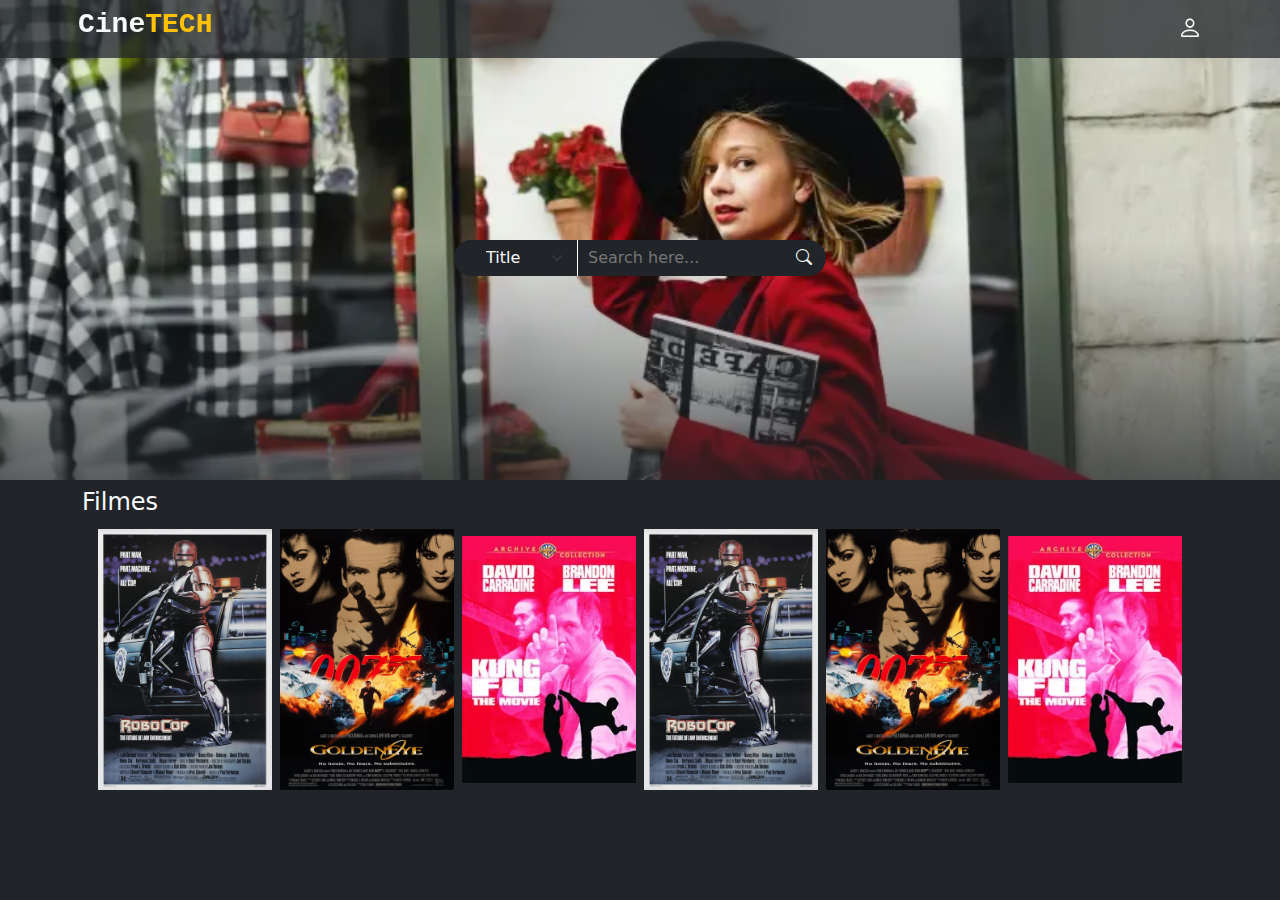
==== frontend/CineTech/index.html @ 8ba3779c "frontend: adding assets and pagination" ====
<!doctype html>
<html lang="en">
  <head>
    <link rel="preconnect" href="https://fonts.googleapis.com">
    <link rel="preconnect" href="https://fonts.gstatic.com" crossorigin>
    <link href="https://fonts.googleapis.com/css2?family=Montserrat:ital,wght@0,100..900;1,100..900&display=swap" rel="stylesheet"> 
	<meta charset="utf-8">
    <meta name="viewport" content="width=device-width, initial-scale=1">
    <title>CineTech</title>
    <link href="https://cdn.jsdelivr.net/npm/bootstrap@5.3.3/dist/css/bootstrap.min.css" rel="stylesheet" integrity="sha384-QWTKZyjpPEjISv5WaRU9OFeRpok6YctnYmDr5pNlyT2bRjXh0JMhjY6hW+ALEwIH" crossorigin="anonymous">
    <link href="https://cdn.jsdelivr.net/npm/bootstrap-icons/font/bootstrap-icons.css" rel="stylesheet">
    <link href="assets/css/index.css" rel="stylesheet">
  </head>
  <body class="bg-dark">
    <header class="bg-dark custom-fixed w-100 bg-opacity-75 position-fixed">
        <div class="container p-2 d-flex justify-content-between align-items-center">
            <h3 class="fw-bold font-monospace text-light">Cine<span class="text-warning">TECH</span></h3>
            <a href="admin.html">
                <i class="bi bi-person text-light fs-4 "></i>
            </a>
        </div>
    </header>
    <div class="image-container">
        <img src="img/catalog.webp" class=" w-100" style=" object-fit: cover; background-position: center; height: 30rem;">
        <div class="position-absolute custom-fixed bg-dark d-flex z-3" style="border-radius: 50px;color: white; top: 15rem">
            <form class="custom-grid">

                <div style="border-right: 0.5px solid white">
                    <select name='genero' class="form-select bg-dark text-light border-0" style="border-radius: 50px 0 0 50px; padding-left: 2rem;">
                        <option class="ml-10" value="titulo" selected>Title</option>
                        <option value="genero">Genre</option>
                    </select>
                </div>
                <div class="d-flex align-items-center " style="padding-left:0.5rem;padding-right: 0.5rem;" >
                    <input class='w-100 bg-dark b-0 text-light' style="border: 0" type='text' name='pesquisa' placeholder='Search here...'>
                    <button type='submit' class="bg-dark b-0" style="border: 0">
                        <i class="bi bi-search text-light "></i>
                    </button>
                </div>
            </form>
        </div>
    </div>
    <main class="container pb-4 text-light overflow-hidden">
        <div>
            <h4 class="mt-2">Filmes</h4>
        </div>
        <div class="row">
		    <div class="row gap-1 m-auto justify-content-center">
                <div id="filmCarousel" class="carousel slide" data-interval="false" >
                    <div class="carousel-inner overflow-visible" role="listbox">
                        <div class="carousel-item active">
                            <div class="col-md-2 p-1 hover-item">
                                <div class="w-100 h-100">
                                    <img src="img/film.webp" class="d-block w-100">
                                </div>
                            </div>
                        </div>
                        <div class="carousel-item">
                            <div class="col-md-2 p-1 hover-item">
                                <div class="w-100 h-100">
                                    <img src="img/film2.webp" class="d-block w-100">
                                </div>
                            </div>
                        </div>
                        <div class="carousel-item">
                            <div class="col-md-2 p-1 hover-item">
                                <div class="w-100 h-100 d-flex align-items-center justify-content-center">
                                    <img src="img/film3.webp" class="d-block w-100">
                                </div>
                            </div>
                        </div>
                    </div>
                    <button class="carousel-control-prev" type="button" data-bs-target="#filmCarousel" data-bs-slide="prev">
                        <span class="carousel-control-prev-icon" aria-hidden="true"></span>
                        <span class="visually-hidden">Previous</span>
                    </button>
                    <button class="carousel-control-next" type="button" data-bs-target="#filmCarousel" data-bs-slide="next">
                        <span class="carousel-control-next-icon" aria-hidden="true"></span>
                        <span class="visually-hidden">Next</span>
                    </button>
                </div>
            </div>
        </div>
    </main>
    <script src="https://cdn.jsdelivr.net/npm/bootstrap@5.3.3/dist/js/bootstrap.bundle.min.js" integrity="sha384-YvpcrYf0tY3lHB60NNkmXc5s9fDVZLESaAA55NDzOxhy9GkcIdslK1eN7N6jIeHz" crossorigin="anonymous"></script>
    <script src="assets/js/carousel.js">
	</script>
  </body>
</html>
---- frontend/CineTech/assets/css/index.css ----
.custom-fixed {
    left: 50%;
    transform: translateX(-50%);
}
@media (max-width: 767px) {
    .carousel-inner .carousel-item > div {
        display: none;
    }
    .carousel-inner .carousel-item > div:first-child {
        display: block;
    }
}
.carousel-inner .carousel-item.active,
.carousel-inner .carousel-item-next,
.carousel-inner .carousel-item-prev {
    display: flex;
}

@media (min-width: 768px) {

    .carousel-inner .carousel-item-end.active,
    .carousel-inner .carousel-item-next {
        transform: translateX(25%);
    }

    .carousel-inner .carousel-item-start.active, 
    .carousel-inner .carousel-item-prev {
        transform: translateX(-25%);
    }
}

.carousel-inner .carousel-item-end,
.carousel-inner .carousel-item-start { 
    transform: translateX(0);
}
.hover-item {
    transition: transform 0.3s ease-in-out;
}

.hover-item:hover {
    transform: scale(1.2);
}
.image-container::after {
    content: "";
    position: absolute;
    top: 0;
    left: 0;
    width: 100%;
    height: 15rem;
    margin-top: 15rem;
    background: linear-gradient(to bottom, transparent, rgba(33, 37, 41, 0.7));
}
.custom-grid {
    display: grid;
    grid-template-columns: 1fr 2fr;
}
input[type="text"]:focus {
    outline: none;  
}
.ativo{
		color: gray;
}
.inativo {
		color: white;
}
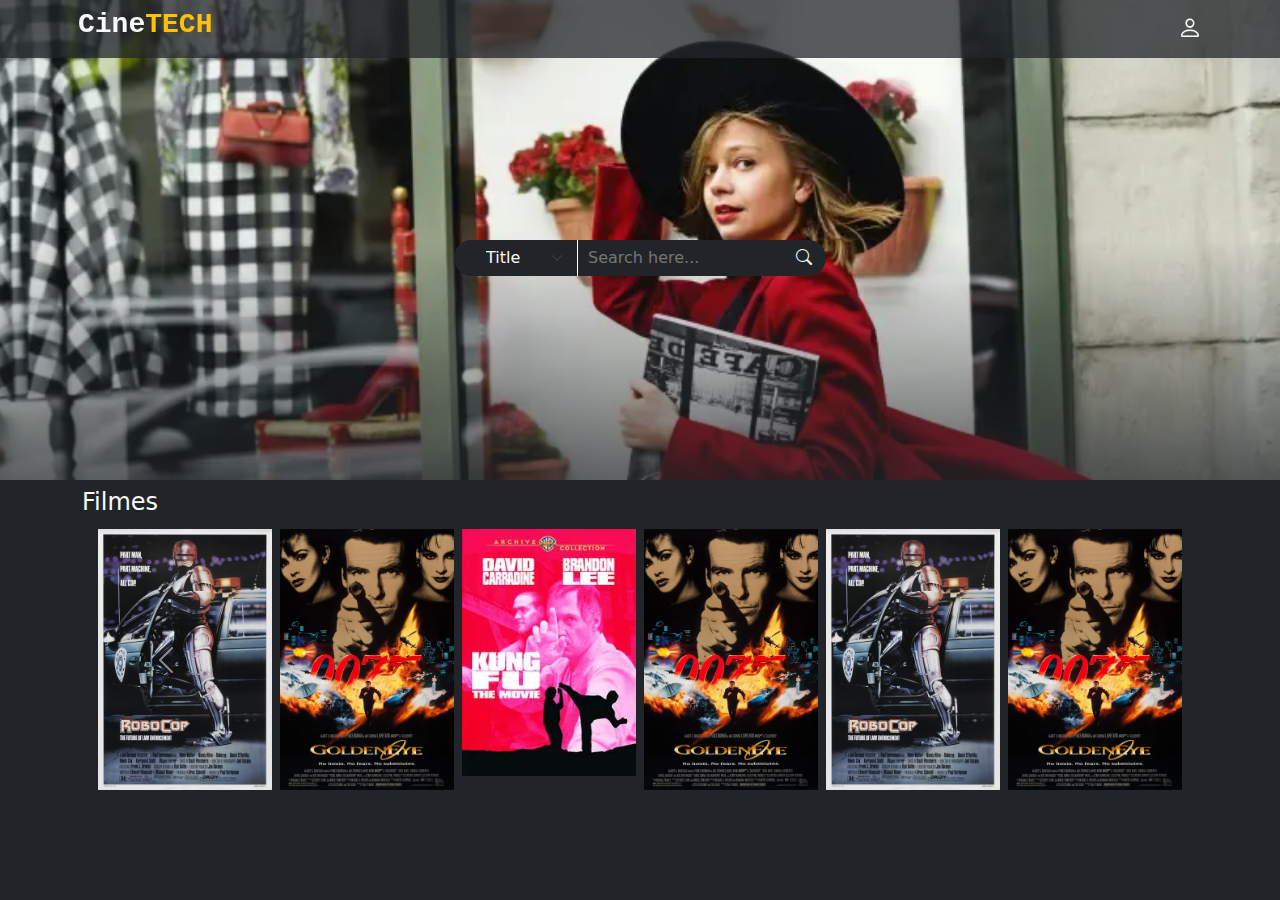
==== commit 695ed2ab: "frontend: creating exemple data to be used for now and applying dinamicaly js film list" ====
--- a/frontend/CineTech/index.html
+++ b/frontend/CineTech/index.html
@@ -47,7 +47,7 @@
         <div class="row">
 		    <div class="row gap-1 m-auto justify-content-center">
                 <div id="filmCarousel" class="carousel slide" data-interval="false" >
-                    <div class="carousel-inner overflow-visible" role="listbox">
+                    <div id="carousel" class="carousel-inner overflow-visible" role="listbox">
                         <div class="carousel-item active">
                             <div class="col-md-2 p-1 hover-item">
                                 <div class="w-100 h-100">
@@ -85,5 +85,7 @@
     <script src="https://cdn.jsdelivr.net/npm/bootstrap@5.3.3/dist/js/bootstrap.bundle.min.js" integrity="sha384-YvpcrYf0tY3lHB60NNkmXc5s9fDVZLESaAA55NDzOxhy9GkcIdslK1eN7N6jIeHz" crossorigin="anonymous"></script>
     <script src="assets/js/carousel.js">
 	</script>
+    <script src="assets/js/data.js">
+	</script>
   </body>
 </html>
--- a/frontend/CineTech/assets/css/index.css
+++ b/frontend/CineTech/assets/css/index.css
@@ -58,8 +58,10 @@
     outline: none;  
 }
 .ativo{
-		color: gray;
+		color: white;
+		padding: 0.5rem 1rem;
 }
 .inativo {
-		color: white;
+		color: gray;
+		padding: 0.5rem 1rem;
 }
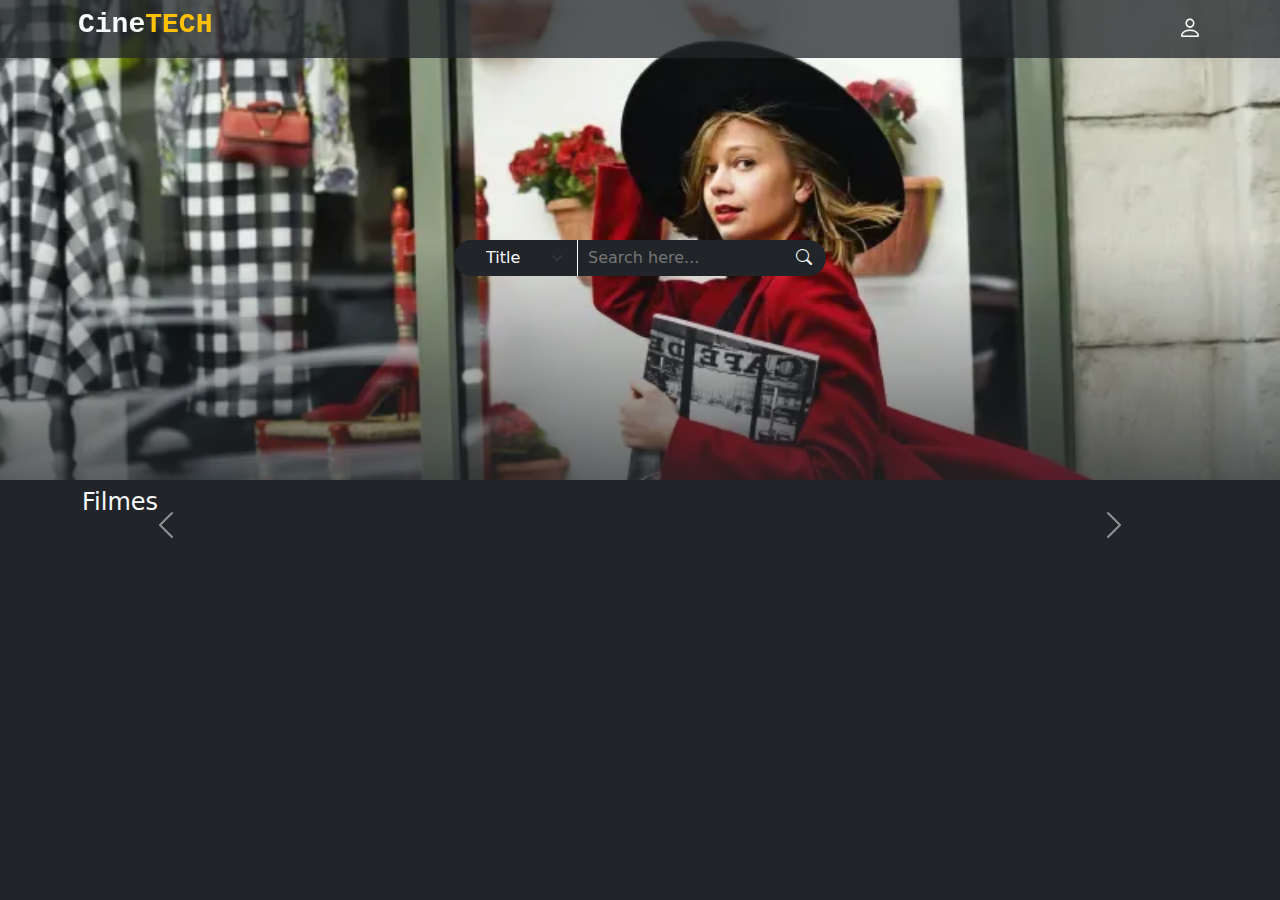
==== commit a7d7dd09: "frontend: listing films and categories from api" ====
--- a/frontend/CineTech/index.html
+++ b/frontend/CineTech/index.html
@@ -87,5 +87,7 @@
 	</script>
     <script src="assets/js/data.js">
 	</script>
+    <script src="assets/js/index.js">
+	</script>
   </body>
 </html>
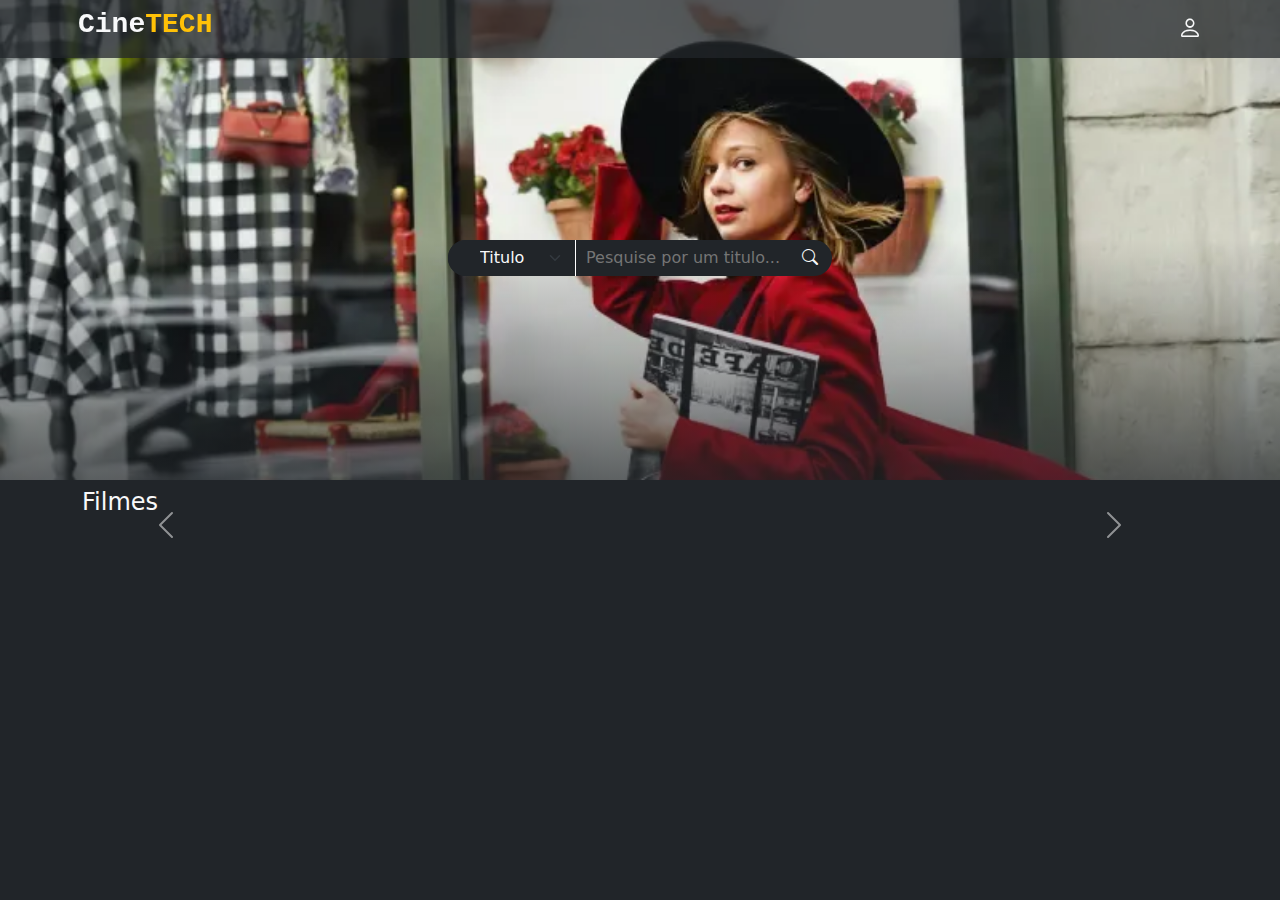
==== commit 80f72143: "frontend: organizing files" ====
--- a/frontend/CineTech/index.html
+++ b/frontend/CineTech/index.html
@@ -6,6 +6,7 @@
     <link href="https://fonts.googleapis.com/css2?family=Montserrat:ital,wght@0,100..900;1,100..900&display=swap" rel="stylesheet"> 
 	<meta charset="utf-8">
     <meta name="viewport" content="width=device-width, initial-scale=1">
+    <script src="https://cdn.jsdelivr.net/npm/bootstrap@5.3.3/dist/js/bootstrap.bundle.min.js"></script>
     <title>CineTech</title>
     <link href="https://cdn.jsdelivr.net/npm/bootstrap@5.3.3/dist/css/bootstrap.min.css" rel="stylesheet" integrity="sha384-QWTKZyjpPEjISv5WaRU9OFeRpok6YctnYmDr5pNlyT2bRjXh0JMhjY6hW+ALEwIH" crossorigin="anonymous">
     <link href="https://cdn.jsdelivr.net/npm/bootstrap-icons/font/bootstrap-icons.css" rel="stylesheet">
@@ -23,17 +24,17 @@
     <div class="image-container">
         <img src="img/catalog.webp" class=" w-100" style=" object-fit: cover; background-position: center; height: 30rem;">
         <div class="position-absolute custom-fixed bg-dark d-flex z-3" style="border-radius: 50px;color: white; top: 15rem">
-            <form class="custom-grid">
+            <form id="searchForm" class="custom-grid">
 
                 <div style="border-right: 0.5px solid white">
-                    <select name='genero' class="form-select bg-dark text-light border-0" style="border-radius: 50px 0 0 50px; padding-left: 2rem;">
-                        <option class="ml-10" value="titulo" selected>Title</option>
-                        <option value="genero">Genre</option>
+                    <select id="searchOption" name='genero' class="form-select bg-dark text-light border-0" style="border-radius: 50px 0 0 50px; padding-left: 2rem;">
+                        <option class="ml-10" value="titulo" selected>Titulo</option>
+                        <option value="genero">Genero</option>
                     </select>
                 </div>
                 <div class="d-flex align-items-center " style="padding-left:0.5rem;padding-right: 0.5rem;" >
-                    <input class='w-100 bg-dark b-0 text-light' style="border: 0" type='text' name='pesquisa' placeholder='Search here...'>
-                    <button type='submit' class="bg-dark b-0" style="border: 0">
+                    <input id="searchParam" class='w-100 bg-dark b-0 text-light' style="border: 0" type='text' name='pesquisa' placeholder='Pesquise por um titulo...'>
+                    <button id="searchButton" type='submit' class="bg-dark b-0" style="border: 0">
                         <i class="bi bi-search text-light "></i>
                     </button>
                 </div>
@@ -48,27 +49,6 @@
 		    <div class="row gap-1 m-auto justify-content-center">
                 <div id="filmCarousel" class="carousel slide" data-interval="false" >
                     <div id="carousel" class="carousel-inner overflow-visible" role="listbox">
-                        <div class="carousel-item active">
-                            <div class="col-md-2 p-1 hover-item">
-                                <div class="w-100 h-100">
-                                    <img src="img/film.webp" class="d-block w-100">
-                                </div>
-                            </div>
-                        </div>
-                        <div class="carousel-item">
-                            <div class="col-md-2 p-1 hover-item">
-                                <div class="w-100 h-100">
-                                    <img src="img/film2.webp" class="d-block w-100">
-                                </div>
-                            </div>
-                        </div>
-                        <div class="carousel-item">
-                            <div class="col-md-2 p-1 hover-item">
-                                <div class="w-100 h-100 d-flex align-items-center justify-content-center">
-                                    <img src="img/film3.webp" class="d-block w-100">
-                                </div>
-                            </div>
-                        </div>
                     </div>
                     <button class="carousel-control-prev" type="button" data-bs-target="#filmCarousel" data-bs-slide="prev">
                         <span class="carousel-control-prev-icon" aria-hidden="true"></span>
@@ -83,11 +63,15 @@
         </div>
     </main>
     <script src="https://cdn.jsdelivr.net/npm/bootstrap@5.3.3/dist/js/bootstrap.bundle.min.js" integrity="sha384-YvpcrYf0tY3lHB60NNkmXc5s9fDVZLESaAA55NDzOxhy9GkcIdslK1eN7N6jIeHz" crossorigin="anonymous"></script>
-    <script src="assets/js/carousel.js">
+    <script src="assets/js/searchFilm.js">
 	</script>
-    <script src="assets/js/data.js">
+    <script src="assets/js/request.js">
 	</script>
-    <script src="assets/js/index.js">
+    <script src="assets/js/Home/carousel.js">
+	</script>
+    <script src="assets/js/Home/index.js">
+	</script>
+    <script src="assets/js/Home/filmModal.js">
 	</script>
   </body>
 </html>
